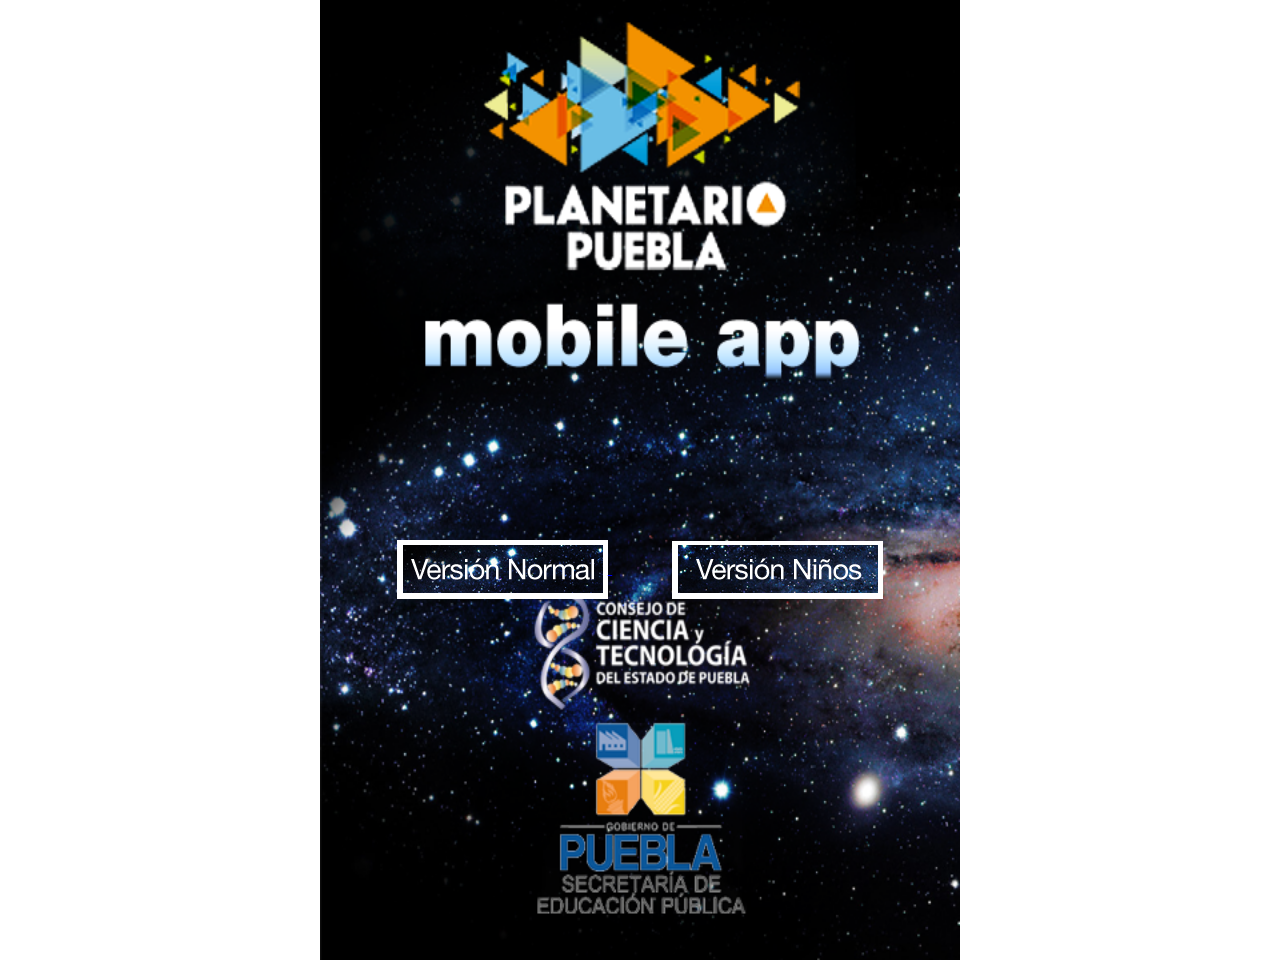
==== index.html @ 3cecaa38 "FV" ====
<!DOCTYPE html>
<!--[if lt IE 7]>      <html class="no-js lt-ie9 lt-ie8 lt-ie7"> <![endif]-->
<!--[if IE 7]>         <html class="no-js lt-ie9 lt-ie8"> <![endif]-->
<!--[if IE 8]>         <html class="no-js lt-ie9"> <![endif]-->
<!--[if gt IE 8]><!--> <html class="no-js"> <!--<![endif]-->
    <head>
        <meta charset="utf-8">
        <meta http-equiv="X-UA-Compatible" content="IE=edge,chrome=1">
        <title>Bienvenido al Planetario de Guadalajara</title>
        <meta name="description" content="">
        <meta name="viewport" content="width=device-width">

        <!-- Place favicon.ico and apple-touch-icon.png in the root directory -->

        <link rel="stylesheet" href="css/normalize.css">
        <link rel="stylesheet" href="css/main.css">
        <link rel="stylesheet" href="css/planetario.css">
        <script src="js/vendor/modernizr-2.6.2.min.js"></script>
    </head>
    <body class="welcome">
        <!--[if lt IE 7]>
            <p class="chromeframe">You are using an <strong>outdated</strong> browser. Please <a href="http://browsehappy.com/">upgrade your browser</a> or <a href="http://www.google.com/chromeframe/?redirect=true">activate Google Chrome Frame</a> to improve your experience.</p>
        <![endif]-->

        <!-- Add your site or application content here -->
        <div class="botones_welcome">
	        <a href="bienvenida.html" style="margin: 30px;">
	        	<img src="img/boton_version_normal.png" border="0px"/>
	        </a>
	        <a href="index_ninios.html" style="margin: 30px;">
	        	<img src="img/boton_version_ninios.png" border="0px"/>
	        </a>
        </div>
        <script src="//ajax.googleapis.com/ajax/libs/jquery/1.9.1/jquery.min.js"></script>
        <script>window.jQuery || document.write('<script src="js/vendor/jquery-1.9.1.min.js"><\/script>')</script>
        <script src="js/plugins.js"></script>
        <script src="js/main.js"></script>

        <!-- Google Analytics: change UA-XXXXX-X to be your site's ID. -->
        <script>
            var _gaq=[['_setAccount','UA-XXXXX-X'],['_trackPageview']];
            (function(d,t){var g=d.createElement(t),s=d.getElementsByTagName(t)[0];
            g.src='//www.google-analytics.com/ga.js';
            s.parentNode.insertBefore(g,s)}(document,'script'));
        </script>
    </body>
</html>
---- css/main.css ----
/*
 * HTML5 Boilerplate
 *
 * What follows is the result of much research on cross-browser styling.
 * Credit left inline and big thanks to Nicolas Gallagher, Jonathan Neal,
 * Kroc Camen, and the H5BP dev community and team.
 */

/* ==========================================================================
   Base styles: opinionated defaults
   ========================================================================== */

html,
button,
input,
select,
textarea {
    color: #222;
}

body {
    font-size: 1em;
    line-height: 1.4;
}

/*
 * Remove text-shadow in selection highlight: h5bp.com/i
 * These selection rule sets have to be separate.
 * Customize the background color to match your design.
 */

::-moz-selection {
    background: #b3d4fc;
    text-shadow: none;
}

::selection {
    background: #b3d4fc;
    text-shadow: none;
}

/*
 * A better looking default horizontal rule
 */

hr {
    display: block;
    height: 1px;
    border: 0;
    border-top: 1px solid #ccc;
    margin: 1em 0;
    padding: 0;
}

/*
 * Remove the gap between images and the bottom of their containers: h5bp.com/i/440
 */

img {
    vertical-align: middle;
}

/*
 * Remove default fieldset styles.
 */

fieldset {
    border: 0;
    margin: 0;
    padding: 0;
}

/*
 * Allow only vertical resizing of textareas.
 */

textarea {
    resize: vertical;
}

/* ==========================================================================
   Chrome Frame prompt
   ========================================================================== */

.chromeframe {
    margin: 0.2em 0;
    background: #ccc;
    color: #000;
    padding: 0.2em 0;
}

/* ==========================================================================
   Author's custom styles
   ========================================================================== */

















/* ==========================================================================
   Helper classes
   ========================================================================== */

/*
 * Image replacement
 */

.ir {
    background-color: transparent;
    border: 0;
    overflow: hidden;
    /* IE 6/7 fallback */
    *text-indent: -9999px;
}

.ir:before {
    content: "";
    display: block;
    width: 0;
    height: 150%;
}

/*
 * Hide from both screenreaders and browsers: h5bp.com/u
 */

.hidden {
    display: none !important;
    visibility: hidden;
}

/*
 * Hide only visually, but have it available for screenreaders: h5bp.com/v
 */

.visuallyhidden {
    border: 0;
    clip: rect(0 0 0 0);
    height: 1px;
    margin: -1px;
    overflow: hidden;
    padding: 0;
    position: absolute;
    width: 1px;
}

/*
 * Extends the .visuallyhidden class to allow the element to be focusable
 * when navigated to via the keyboard: h5bp.com/p
 */

.visuallyhidden.focusable:active,
.visuallyhidden.focusable:focus {
    clip: auto;
    height: auto;
    margin: 0;
    overflow: visible;
    position: static;
    width: auto;
}

/*
 * Hide visually and from screenreaders, but maintain layout
 */

.invisible {
    visibility: hidden;
}

/*
 * Clearfix: contain floats
 *
 * For modern browsers
 * 1. The space content is one way to avoid an Opera bug when the
 *    `contenteditable` attribute is included anywhere else in the document.
 *    Otherwise it causes space to appear at the top and bottom of elements
 *    that receive the `clearfix` class.
 * 2. The use of `table` rather than `block` is only necessary if using
 *    `:before` to contain the top-margins of child elements.
 */

.clearfix:before,
.clearfix:after {
    content: " "; /* 1 */
    display: table; /* 2 */
}

.clearfix:after {
    clear: both;
}

/*
 * For IE 6/7 only
 * Include this rule to trigger hasLayout and contain floats.
 */

.clearfix {
    *zoom: 1;
}

/* ==========================================================================
   EXAMPLE Media Queries for Responsive Design.
   These examples override the primary ('mobile first') styles.
   Modify as content requires.
   ========================================================================== */

@media only screen and (min-width: 35em) {
    /* Style adjustments for viewports that meet the condition */
}

@media print,
       (-o-min-device-pixel-ratio: 5/4),
       (-webkit-min-device-pixel-ratio: 1.25),
       (min-resolution: 120dpi) {
    /* Style adjustments for high resolution devices */
}

/* ==========================================================================
   Print styles.
   Inlined to avoid required HTTP connection: h5bp.com/r
   ========================================================================== */

@media print {
    * {
        background: transparent !important;
        color: #000 !important; /* Black prints faster: h5bp.com/s */
        box-shadow: none !important;
        text-shadow: none !important;
    }

    a,
    a:visited {
        text-decoration: underline;
    }

    a[href]:after {
        content: " (" attr(href) ")";
    }

    abbr[title]:after {
        content: " (" attr(title) ")";
    }

    /*
     * Don't show links for images, or javascript/internal links
     */

    .ir a:after,
    a[href^="javascript:"]:after,
    a[href^="#"]:after {
        content: "";
    }

    pre,
    blockquote {
        border: 1px solid #999;
        page-break-inside: avoid;
    }

    thead {
        display: table-header-group; /* h5bp.com/t */
    }

    tr,
    img {
        page-break-inside: avoid;
    }

    img {
        max-width: 100% !important;
    }

    @page {
        margin: 0.5cm;
    }

    p,
    h2,
    h3 {
        orphans: 3;
        widows: 3;
    }

    h2,
    h3 {
        page-break-after: avoid;
    }
}
---- css/planetario.css ----
.welcome {
 	background-image: url('../img/welcome_fondo.png');
    background-repeat: no-repeat;
    background-size: 100% 100%;
    width: 640px;
    height: 960px;
    margin-left: auto;
    margin-right: auto;
}

.bienvenida {
 	background-image: url('../img/bienvenida_fondo.png');
    background-repeat: no-repeat;
    background-size: 100% 100%;
    width: 640px;
    height: 960px;
    margin-left: auto;
    margin-right: auto;
}

.template {
 	background-image: url('../img/background.png');
    background-repeat: no-repeat;
    background-size: 100% 100%;
    width: 640px;
    height: 960px;
    margin-left: auto;
    margin-right: auto;
}

.template_content {
 	background-image: url('../img/fondo_content.png');
    background-repeat: no-repeat;
    background-size: 100% 100%;
    margin-left: auto;
    margin-right: auto;
    height: 789px;
    width: auto; 
    text-align: center;
    vertical-align: middle;
}

.template_boton {
 	background-image: url('../img/boton_activo.png');
 	display: inline-block;
    background-repeat: no-repeat;
    background-size: 100% 100%;
    height: 82px;
    width: 320px; 
    text-align: center;
    vertical-align: middle;
    text-decoration: none;
}

.template_botones {
 	background-image: url('../img/fondo_botones.png');
    background-repeat: no-repeat;
    background-size: 100% 100%;
    margin-left: auto;
    margin-right: auto;
    height: 171px;
    width: auto; 
}


.template_centercontent {
    margin-left: auto;
    margin-right: auto;
    width: auto; 
}

.bordery {
	border-color: #FFFF00;
    border-width: 5px;
    border-style: solid;
}

.template_topnav {
 	background-image: url('../img/topnav1.png');
    background-repeat: no-repeat;
    background-size: 100% 100%;
    margin-left: auto;
    margin-right: auto;
    height: 108px;
    width: auto; 
}

.boton_normal {
 	position: absolute;
    top: 80%;
}

.botones_welcome {
 	position: absolute;
    top: 60%;
    right:25%;
    width: 50%;
    margin-left: auto;
    margin-right: auto;
	text-align: center;
}

.botones_bienvenida {
    width: inherit;
    margin-left: auto;
    margin-right: auto;
	text-align: center;
}

.relleno_bienvenida {
	height: 75%
}

.boton_ninios {
 	position: absolute;
    top: 80%;
    left: 60%;
}

.texto_boton {
	font-size: larger;
	font-weight: bold;
	color: #FFFFFF;
	text-decoration: none;
}

.texto {
	font-weight: bold;
	color: #FFFFFF;
	text-decoration: none;
}

.texto_botonazul {
	font-size: 1.5em;
	font-weight: bold;
	color: #FFFFFF;
	text-decoration: none;
}
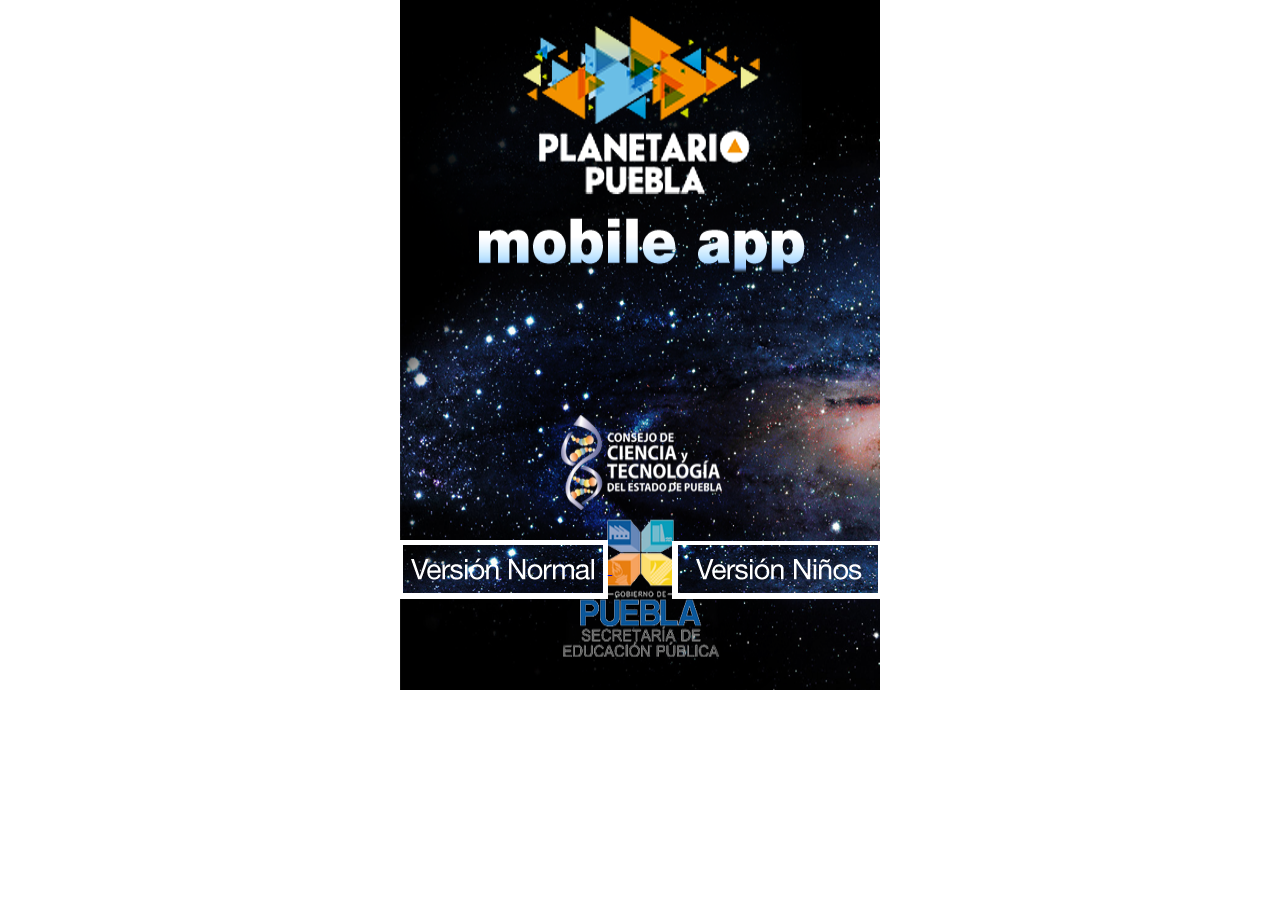
==== commit 63c91a81: "FVc" ====
--- a/index.html
+++ b/index.html
@@ -8,21 +8,22 @@
         <meta http-equiv="X-UA-Compatible" content="IE=edge,chrome=1">
         <title>Bienvenido al Planetario de Guadalajara</title>
         <meta name="description" content="">
-        <meta name="viewport" content="width=device-width">
+        <meta name="viewport" id="viewport" content="width=device-width, height=device-height, initial-scale=1.0, maximum-scale=1.0, minimum-scale=1.0, user-scalable=no, minimum-scale=1.0, target-densityDpi=device-dpi;" />
 
         <!-- Place favicon.ico and apple-touch-icon.png in the root directory -->
 
-        <link rel="stylesheet" href="css/normalize.css">
+        <link rel="stylesheet" href="css/normalize.css"> 
         <link rel="stylesheet" href="css/main.css">
         <link rel="stylesheet" href="css/planetario.css">
         <script src="js/vendor/modernizr-2.6.2.min.js"></script>
     </head>
-    <body class="welcome">
+    <body>
         <!--[if lt IE 7]>
             <p class="chromeframe">You are using an <strong>outdated</strong> browser. Please <a href="http://browsehappy.com/">upgrade your browser</a> or <a href="http://www.google.com/chromeframe/?redirect=true">activate Google Chrome Frame</a> to improve your experience.</p>
         <![endif]-->
 
         <!-- Add your site or application content here -->
+        <div class="welcome">
         <div class="botones_welcome">
 	        <a href="bienvenida.html" style="margin: 30px;">
 	        	<img src="img/boton_version_normal.png" border="0px"/>
@@ -30,6 +31,7 @@
 	        <a href="index_ninios.html" style="margin: 30px;">
 	        	<img src="img/boton_version_ninios.png" border="0px"/>
 	        </a>
+        </div>
         </div>
         <script src="//ajax.googleapis.com/ajax/libs/jquery/1.9.1/jquery.min.js"></script>
         <script>window.jQuery || document.write('<script src="js/vendor/jquery-1.9.1.min.js"><\/script>')</script>
--- a/css/planetario.css
+++ b/css/planetario.css
@@ -2,8 +2,9 @@
  	background-image: url('../img/welcome_fondo.png');
     background-repeat: no-repeat;
     background-size: 100% 100%;
-    width: 640px;
-    height: 960px;
+    display: block;
+    width: 480px;
+    height: 690px;
     margin-left: auto;
     margin-right: auto;
 }
@@ -12,8 +13,7 @@
  	background-image: url('../img/bienvenida_fondo.png');
     background-repeat: no-repeat;
     background-size: 100% 100%;
-    width: 640px;
-    height: 960px;
+    
     margin-left: auto;
     margin-right: auto;
 }
@@ -22,8 +22,8 @@
  	background-image: url('../img/background.png');
     background-repeat: no-repeat;
     background-size: 100% 100%;
-    width: 640px;
-    height: 960px;
+    width: 100%;
+    height: 100%;
     margin-left: auto;
     margin-right: auto;
 }
@@ -34,7 +34,7 @@
     background-size: 100% 100%;
     margin-left: auto;
     margin-right: auto;
-    height: 789px;
+    height: auto;
     width: auto; 
     text-align: center;
     vertical-align: middle;
@@ -45,7 +45,7 @@
  	display: inline-block;
     background-repeat: no-repeat;
     background-size: 100% 100%;
-    height: 82px;
+    height: auto;
     width: 320px; 
     text-align: center;
     vertical-align: middle;
@@ -58,7 +58,7 @@
     background-size: 100% 100%;
     margin-left: auto;
     margin-right: auto;
-    height: 171px;
+    height: auto;
     width: auto; 
 }
 
@@ -81,7 +81,7 @@
     background-size: 100% 100%;
     margin-left: auto;
     margin-right: auto;
-    height: 108px;
+    height: auto;
     width: auto; 
 }
 
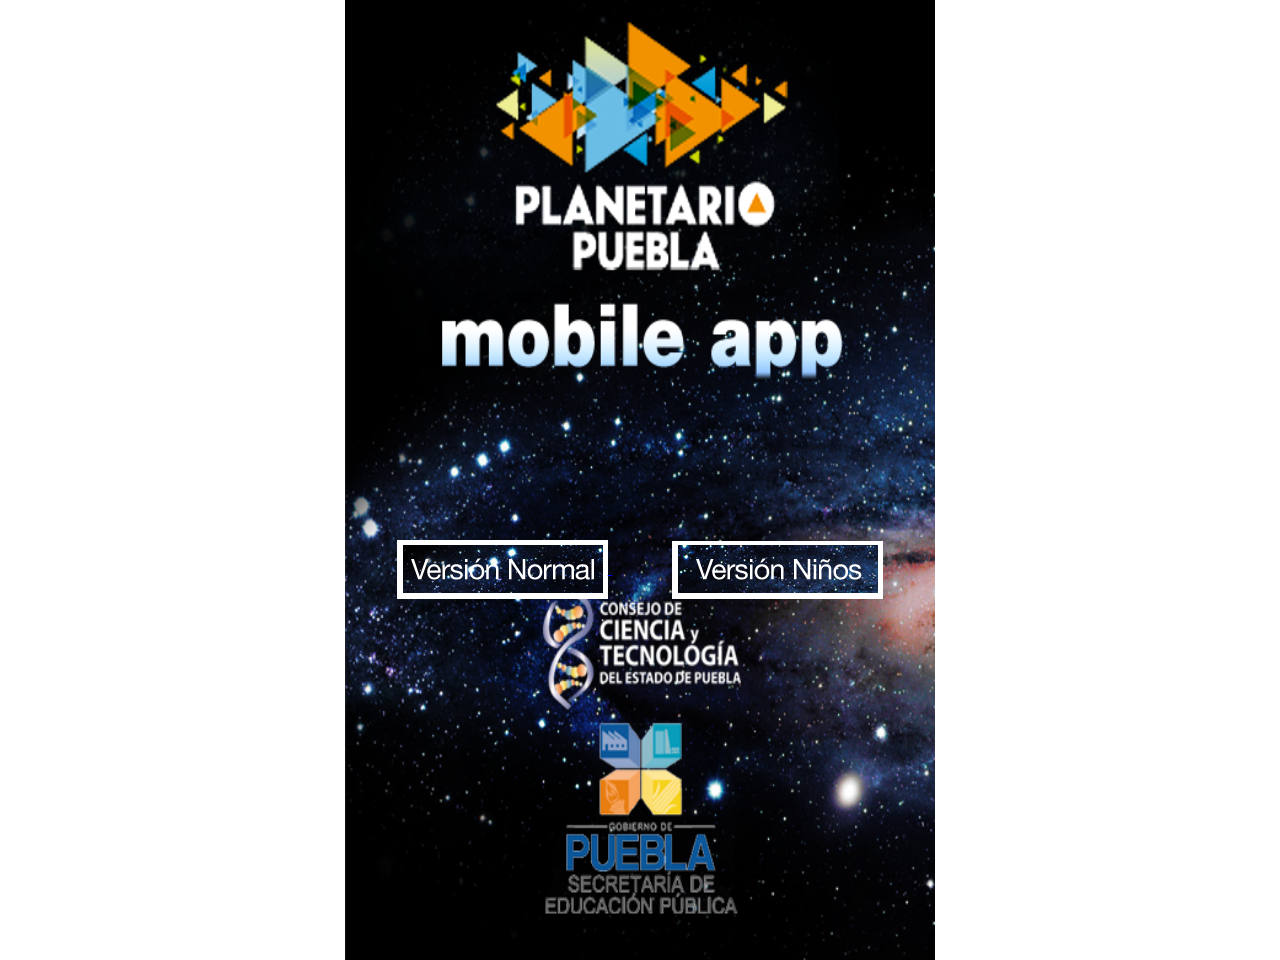
==== commit de006e5a: "FVd" ====
--- a/index.html
+++ b/index.html
@@ -8,7 +8,7 @@
         <meta http-equiv="X-UA-Compatible" content="IE=edge,chrome=1">
         <title>Bienvenido al Planetario de Guadalajara</title>
         <meta name="description" content="">
-        <meta name="viewport" id="viewport" content="width=device-width, height=device-height, initial-scale=1.0, maximum-scale=1.0, minimum-scale=1.0, user-scalable=no, minimum-scale=1.0, target-densityDpi=device-dpi;" />
+        <meta name="viewport" id="viewport" content="width=590, height=960, initial-scale=1.0, maximum-scale=1.0, minimum-scale=1.0, user-scalable=no, minimum-scale=1.0, target-densityDpi=device-dpi;" />
 
         <!-- Place favicon.ico and apple-touch-icon.png in the root directory -->
 
--- a/css/planetario.css
+++ b/css/planetario.css
@@ -3,8 +3,8 @@
     background-repeat: no-repeat;
     background-size: 100% 100%;
     display: block;
-    width: 480px;
-    height: 690px;
+    width: 590px;
+    height: 960px;
     margin-left: auto;
     margin-right: auto;
 }
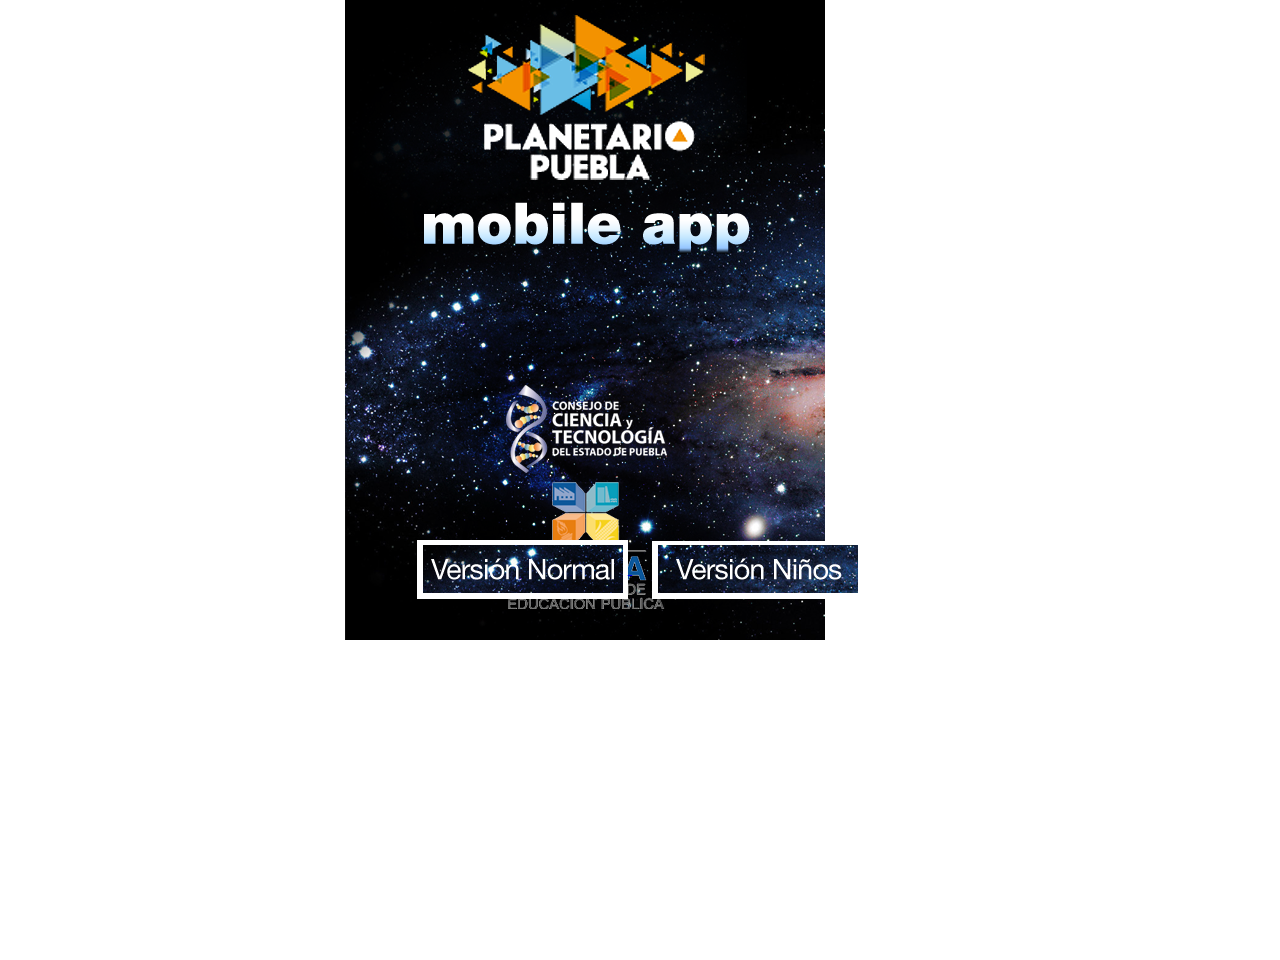
==== commit 8b4200ca: "FVe" ====
--- a/index.html
+++ b/index.html
@@ -8,7 +8,7 @@
         <meta http-equiv="X-UA-Compatible" content="IE=edge,chrome=1">
         <title>Bienvenido al Planetario de Guadalajara</title>
         <meta name="description" content="">
-        <meta name="viewport" id="viewport" content="width=590, height=960, initial-scale=1.0, maximum-scale=1.0, minimum-scale=1.0, user-scalable=no, minimum-scale=1.0, target-densityDpi=device-dpi;" />
+        <meta name="viewport" id="viewport" content="width=590, height=960, initial-scale=1.0, maximum-scale=2.0, minimum-scale=0.5, user-scalable=yes, target-densityDpi=device-dpi;" />
 
         <!-- Place favicon.ico and apple-touch-icon.png in the root directory -->
 
@@ -25,10 +25,10 @@
         <!-- Add your site or application content here -->
         <div class="welcome">
         <div class="botones_welcome">
-	        <a href="bienvenida.html" style="margin: 30px;">
+	        <a href="bienvenida.html" style="margin: 10px;">
 	        	<img src="img/boton_version_normal.png" border="0px"/>
 	        </a>
-	        <a href="index_ninios.html" style="margin: 30px;">
+	        <a href="index_ninios.html" style="margin: 10px;">
 	        	<img src="img/boton_version_ninios.png" border="0px"/>
 	        </a>
         </div>
--- a/css/planetario.css
+++ b/css/planetario.css
@@ -1,7 +1,7 @@
 .welcome {
  	background-image: url('../img/welcome_fondo.png');
     background-repeat: no-repeat;
-    background-size: 100% 100%;
+    background-size: cover cover;
     display: block;
     width: 590px;
     height: 960px;
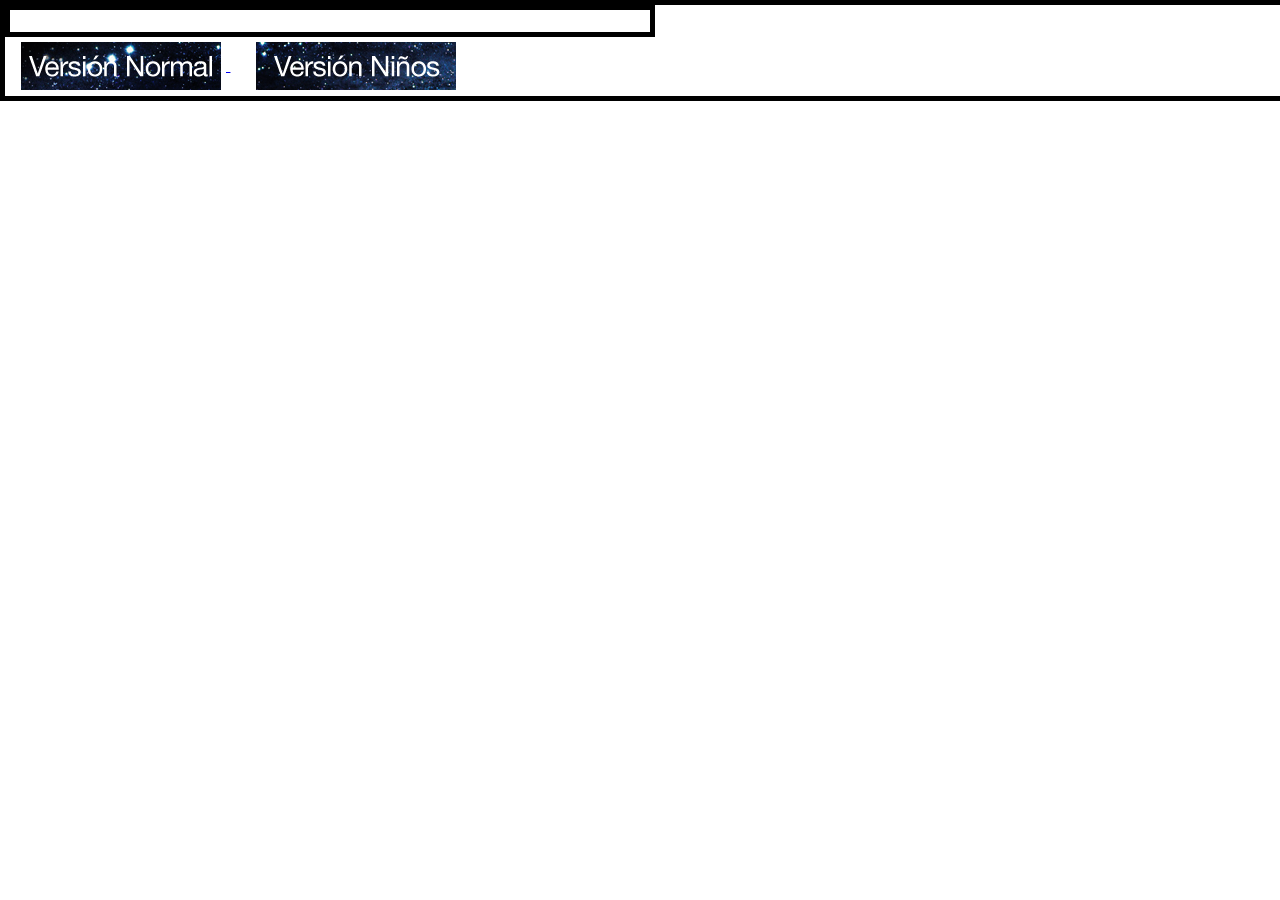
==== commit 3da4cae9: "FVf" ====
--- a/index.html
+++ b/index.html
@@ -17,14 +17,15 @@
         <link rel="stylesheet" href="css/planetario.css">
         <script src="js/vendor/modernizr-2.6.2.min.js"></script>
     </head>
-    <body>
+    <body style="width: 100%;height: 100%; border-color: black; border-style: solid; border-width: 5px;">
         <!--[if lt IE 7]>
             <p class="chromeframe">You are using an <strong>outdated</strong> browser. Please <a href="http://browsehappy.com/">upgrade your browser</a> or <a href="http://www.google.com/chromeframe/?redirect=true">activate Google Chrome Frame</a> to improve your experience.</p>
         <![endif]-->
 
         <!-- Add your site or application content here -->
-        <div class="welcome">
-        <div class="botones_welcome">
+        <div style="width: 50%;height: 50%; border-color: black; border-style: solid; border-width: 5px;">&nbsp;</div>
+        <div>
+        <div>
 	        <a href="bienvenida.html" style="margin: 10px;">
 	        	<img src="img/boton_version_normal.png" border="0px"/>
 	        </a>
